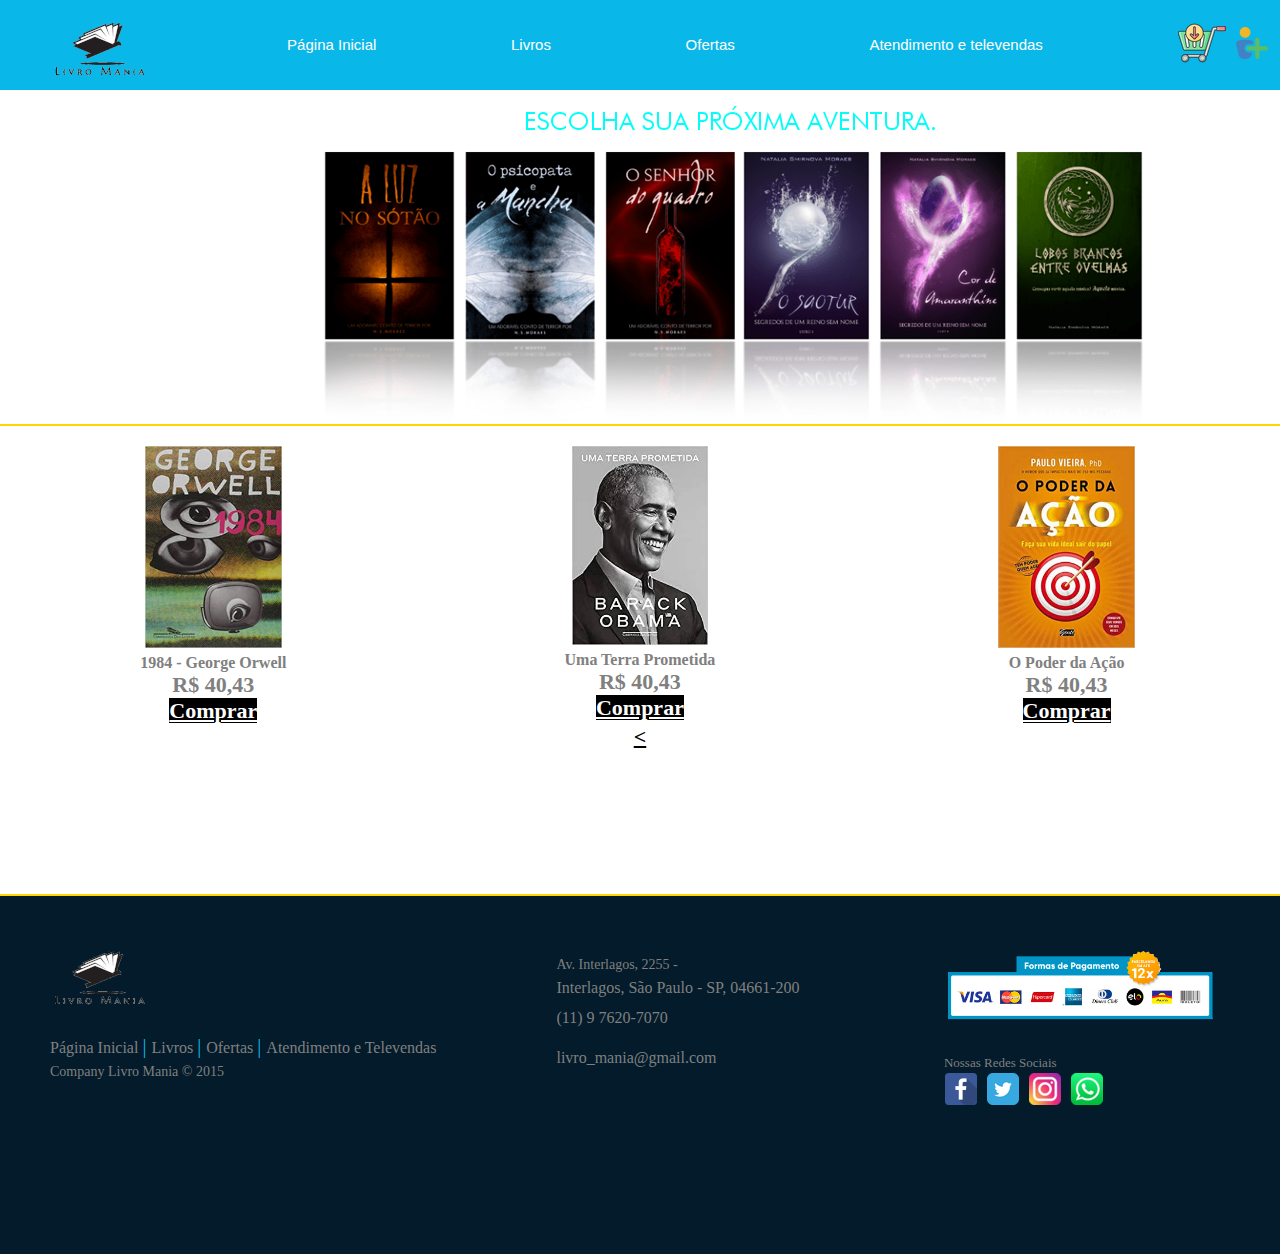
==== index.html @ 5b3447bf "." ====
<!DOCTYPE html>
<html>

<head>
    <title>Livro Mania - Página Inicial</title>
    <!--Metas para JS e Compatibilidade-->
    <meta charset="UTF-8" />
    <meta name="viewport" content="width=device-width, initial-scale=1.0" />
    <meta http-equiv="X-UA-Compatible" content="ie=edge" />

    <!--Links pra fontes e o CSS-->
    <link rel="stylesheet" href="./css/style.css">
    <link href="https://fonts.googleapis.com/css2?family=Viga&display=swap" rel="stylesheet">
    <link href="https://fonts.googleapis.com/css2?family=Montserrat:wght@300&display=swap" rel="stylesheet" />
</head>

<body>
    <!--Parte de cima da página (Onde tem logo e os links pra outras páginas)-->
    <header>
        <!--Logo-->
        <div class="logo-flex">
            <img src="./img/teste.png" alt="logo">
        </div>
        <!--Links pra outras páginas-->
        <nav class="nav-header">
            <ul class="nav-ul">
                <li><a href="" class="nav-li">Página Inicial</a></li>
                <li><a href="./produtos.html" class="nav-li">Livros</a></li>
                <li><a href="./quem-somos.html" class="nav-li">Ofertas</a></li>
                <li><a href="./atendimento.html" class="nav-li">Atendimento e televendas</a></li>
            </ul>
        </nav>
        <!--Botões de Usuário e Carrinho-->
        <nav class="user-nav">
            <ul class="user-ul">
                <li class="user-cart">
                    <img src="./img/carr.ico" alt="">
                    <div id="shopping-cart">
                        <table id="cart-content" class="shopping-cart-css">
                            <thead>
                                <th>PRODUTO</th>
                                <th>NOME</th>
                                <th>PREÇO</th>
                            </thead>
                            <tbody></tbody>
                        </table>
                        </br>
                        <a href="#" id="clear-cart" class="button-clean-cart">Limpar Carrinho</a>

                        </br>
                        </br>
                        <button onclick="buyNow()" id="buy-now" class="button-clean-cart">Comprar Agora</button>

                    </div>
                </li>
                <li><a href="login.html" class="user-user"><img src="./img/user-add_114450.ico" alt=""></a></li>
            </ul>
        </nav>
    </header>
    <!--Banner principal-->
    <sectionn class="section-slider" >
        <div id="slider">
            <figure>
                <img src="./img/banner.png" alt="" class="img-banner">
                <img src="./img/banner2.png" alt="">
            </figure>
        </div>
    </sectionn>
    <!--Parte principal da página (Parte dos produtos)-->
    
    <!--Link pro arquivo JS-->
    <script src="./js/app.js"></script>

    <section>
      
        <div class="section-center">

            

          
            




            <div id="courses-list" class="container">
                <div class="row">
                    <div class="column">
                        <div class="card">
                            <img src="./img/livro13.jpg" width="32%" class="livro01">
                            <div class="info-card">
                                <h3>1984 - George Orwell</h3>
                                <p class="price"><span class="u-pull-right ">R$ 40,43</span></p>
                                <a href="#" class="u-full-width button-primary button input add-to-cart"
                                    data-id="1">Comprar</a>
                            </div>
                        </div>
                    </div>
                    <div class="column">
                        <div class="cardIndex">
                            <img src="./img/livro04.jpg" width="32%" class="livro01">
                            <div class="info-card">
                                <h3>Uma Terra Prometida</h3>
                                <p class="price"><span class="u-pull-right ">R$ 40,43</span></p>
                                <a href="#" class="u-full-width button-primary button input add-to-cart"
                                    data-id="1">Comprar</a>
                            </div>
                        </div>
                    </div>
                    <div class="column">
                        <div class="card">
                            <img src="./img/livro06.jpg" width="32%" class="livro01">
                            <div class="info-card">
                                <h3>O Poder da Ação</h3>
                                <p class="price"><span class="u-pull-right ">R$ 40,43</span></p>
                                <a href="#" class="u-full-width button-primary button input add-to-cart"
                                    data-id="1">Comprar</a>
                            </div>
                        </div>
                    </div>
                </div>
            </div>

        </div>
            
< 
     


        
    </section>
    <footer class="footer-distributed">

        <div class="footer-left">

            <h3> <img src="./img/teste.png" alt="logo"></h3>

            <p class="footer-links">
                <a href="./index.html" class="link-1">Página Inicial</a>

                <a href="./produtos.html">Livros</a>

                <a href="./quem-somos.html">Ofertas</a>

                <a href="./atendimento.html">Atendimento e Televendas</a>
            </p>

            <p class="footer-company-name">Company Livro Mania © 2015</p>
        </div>

        <div class="footer-center">

            <div>
                <i class="fa fa-map-marker"></i>
                <p><span>Av. Interlagos, 2255 - </span> Interlagos, São Paulo - SP, 04661-200</p>
            </div>

            <div>
                <i class="fa fa-phone"></i>
                <p>(11) 9 7620-7070</p>
            </div>

            <div>
                <i class="fa fa-envelope"></i>
                <p><a href="mailto:support@company.com">livro_mania@gmail.com</a></p>
            </div>

        </div>

        <div class="footer-right">

            <p class="footer-company-about">
                <img src="./img/forma-de-pagamento.png" width="115%" height="115%" alt="">
              
            </p>

            <div class="footer-icons">
                <p class="footer-company-about">Nossas Redes Sociais</p>

                <a href="#"><i class="fa fa-facebook"></i><img src="./img/face.ico" alt=""></a>
                <a href="#"><i class="fa fa-twitter"></i><img src="./img/twitter.ico" alt=""></a>
                <a href="#"><i class="fa fa-linkedin"></i><img
                        src="./img/iconfinder-social-media-applications-3instagram-4102579_113804.png" alt=""></a>
                <a href="#"><i class="fa fa-github"></i><img src="./img/whatssss.png" alt=""></a>

            </div>

        </div>

    </footer>

</body>

</html>
---- css/style.css ----
* {
  margin: 0;
  padding: 0px;
  box-sizing: border-box;
}

a {
  color: rgb(19, 126, 221);
}

html,
body {
  max-width: 100%;
  overflow-x: hidden;
}

body {
  font-family: 'Montserrat', sans-serif;
}

.quemSomosBody {
  margin-top: 70px;
  text-align: center;
  line-height: normal;
  font-size: x-large;
}

h2 {
  font-size: 48px;
  margin-top: 40px;
  text-align: center;
  line-height: normal;
}

header {
  display: flex;
  width: 100%;
  height: 10vh;
  background: #09b8e8;
  align-items: center;

}

.logo-flex {
  margin-top: auto;
  margin-left: 50px;
  display: flex;
  flex: .2;

}

.nav-header {
  flex: 2;
}

.nav-ul {
  display: flex;
  justify-content: space-evenly;
  list-style-type: none;
}

.nav-li {
  text-decoration: none;
  color: #ffffff;
  font-size: 1em;
  font-family: Verdana, Geneva, Tahoma, sans-serif;
  font-size: 15px;


}

.user-nav {
  flex: .2;
}

.user-ul {
  display: flex;
  list-style-type: none;
  margin-right: 10px;
  align-items: center;
}

.user-cart {
  text-decoration: none;
  margin-right: 10px;
}

.user-user {
  text-decoration: none;
}

.user-cart {
  position: relative;
}

.user-cart #shopping-cart {
  display: none;
}

.user-cart:hover #shopping-cart {
  display: block;
  position: absolute;
  right: 0;
  top: 100%;
  animation: drop .2s ease;
  z-index: 1;
  background: #ffffff;
  padding: 20px;
  min-width: 300px;
  min-height: 400px;
  text-align: center;
  color: rgb(8, 8, 8);
  align-items: center;
  border: solid 2px #09b8e8;
  border-radius: 8px;
  box-shadow: rgba(9, 30, 66, 0.25) 0px 1px 1px, rgba(9, 30, 66, 0.13) 0px 0px 1px 1px;
  cursor: pointer;


}

.user-cart-css {
  width: 100%;
  box-sizing: border-box;
}

th,
td {
  padding: 12px 15px;
  text-align: left;
  border-bottom: 1px solid #0e0e0e;
}

th:first-child,
td:first-child {
  padding-left: 0;
}

th:last-child,
td:last-child {
  padding-right: 0;
}

.button-clean-cart {
  display: inline-block;
  height: 38px;
  padding: 0 30px;
  color: black;
  text-align: center;
  font-size: 11px;
  font-weight: 600;
  line-height: 38px;
  letter-spacing: .1rem;
  text-transform: uppercase;
  text-decoration: none;
  white-space: nowrap;
  background-color: transparent;
  border-radius: 4px;
  border: 1px solid black;
  cursor: pointer;
  box-sizing: border-box;
}

.button:hover,
button:hover,
input[type="submit"]:hover,
input[type="reset"]:hover,
input[type="button"]:hover,
.button:focus,
button:focus,
input[type="submit"]:focus,
input[type="reset"]:focus,
input[type="button"]:focus {
  color: black;
  border-color: #888;
  outline: 0;
}

.button.button-primary,
button.button-primary,
input[type="submit"].button-primary,
input[type="reset"].button-primary,
input[type="button"].button-primary {
  color: #FFF;
  background-color: black;
  border-color: black;
}

.button.button-primary:hover,
button.button-primary:hover,
input[type="submit"].button-primary:hover,
input[type="reset"].button-primary:hover,
input[type="button"].button-primary:hover,
.button.button-primary:focus,
button.button-primary:focus,
input[type="submit"].button-primary:focus,
input[type="reset"].button-primary:focus,
input[type="button"].button-primary:focus {
  color: #FFF;
  background-color: black;
  border-color: black;
}

@keyframes drop {
  0% {
    opacity: 0;
    transform: translateY(-80px);
  }

  100% {
    opacity: 1;
    transform: translateY(0px);
  }


}

.img-banner {
  margin-left: 72px;
}

.section-slider {
  width: 100%;
  height: 21em;
  display: flex;
  border: solid gold;
  border-width: 0px 0px 2px 0px;
  background: rgb(255, 255, 255);
  max-width: 100%;
}

h3 {
  font-size: 16px;
  color: gray;
}



#slider {
  overflow: hidden;
}

#slider figure {
  position: relative;
  width: 200%;
  height: 200%;
  margin: 0;
  left: 0;
  animation: 10s slider infinite;


}

.livro01 {
  margin-top: 20px;
}

.carIndex {
  width: 300px;
  height: 300px;
  border-radius: 8px;
  box-shadow: rgb(60 64 67 / 30%) 0px 1px 2px 0px, rgb(60 64 67 / 15%) 0px 1px 3px 1px;
}

.section-center {
  display: grid;
  justify-items: stretch;
  align-content: space-between;
}

/* #slider figure img
{
    float: left;
} */

@keyframes slider {
  0% {
    left: 0;
  }

  45% {
    left: 0;
  }

  50% {
    left: -100%;
  }

  95% {
    left: -100%;
  }

}

main {
  font-family: 'Viga', sans-serif;
}

main h1 {
  font-size: 3em;
  text-align: center;
  margin-top: 10px;
}

form {
  display: flex;
  flex: 1;
  margin-top: 10vh;
  justify-content: center;
  align-items: center;
}

footer {
  background-color: #4be0eb;
  height: 40vh;
  width: 100%;
  margin-top: 2vh;
  position: absolute;
  border: gold 2px solid;
  border-width: 2px 0px 0px 0px;

}

#logo-container {
  width: 10%;
  margin-left: 1vh;
  display: flex;
}

.logo {
  margin-top: 1vh;
}

.redes {
  width: 12%;
  margin-left: 1vh;
  margin-top: 1vh;
  list-style-type: none;
  color: black;
}

.redes img {
  width: 20%;
}

.curiosidades {
  vertical-align: sub;
  width: 30%;
  height: 30vh;
  margin-left: 13%;
  margin-top: -32vh;
  text-align: center;

}

.curiosidades h1,
p {
  color: gray;
}

.veja-produtos {
  color: black;
  text-decoration: none;
}

.email {
  margin-left: 43.5%;
  margin-top: -31.5vh;
  width: 30%;
  height: 32vh;
  text-align: center;
  color: black;

}

.email img {
  width: 45%;
  height: 50%;
}

.email ul {
  list-style-type: none;
}

.pagamento {
  width: 26%;
  height: 10vh;
  margin-top: -32vh;
  margin-left: auto;
  display: flex;
  justify-content: center;
}

.fale-conosco {
  width: 26%;
  height: 22vh;
  margin-left: auto;
  display: flex;
  justify-content: center;
}

.fale-conosco img {
  margin-top: 2vh;
}



.gabinetebranco {
  position: absolute;
  left: 10px;

}

.drivebranco {
  position: absolute;
  left: 300px;
  display: inline-block;

}

.notebook {
  position: absolute;
  left: 700px;

}

main {
  margin: 0 auto;
  width: 980px;
  height: 650px;
  position: relative;
  padding: 0px;
}



hr {
  position: relative;
  top: 300px;
}

.span-pedidos {
  position: relative;
  top: 300px;
  font-family: 'Viga', sans-serif;
  font-size: 17px;
}

h5 {
  position: relative;
  top: 280px;
}

.nvidia {
  position: relative;
  top: 300px;
}

.amd {
  position: absolute;
  top: 502px;
  left: 100px;

}

.intel {
  position: absolute;
  top: 502px;
  left: 200px;

}

.asus {
  position: absolute;
  top: 502px;
  left: 300px;

}

.correios {
  position: absolute;
  top: 410px;
  left: 80px;
}


.casa {
  position: absolute;
  top: 390px;
  left: 930px;
}

.correios:active {
  position: absolute;
  left: 930px;
  z-index: 4;

}

.correios:active,
.correios {
  transition: all 2s linear;
  -webkit-transition: all 2s linear;
  -moz-transition: all 2s linear;
  -o-transition: all 2s linear;
}

.column {
  float: left;
  width: 33.33%;
}

.column {
  float: left;
}

.left,
.right {
  width: 25%;
}

.middle {
  width: 50%;
}

@media screen and (max-width: 600px) {
  .column {
    width: 100%;
  }
}

.row:after {
  content: "";
  display: table;
  clear: both;
}





@import url(https://fonts.googleapis.com/css?family=Open+Sans:400,500,300,700);

* {
  font-family: Open Sans;
}

section {
  width: 100%;
  display: inline-block;
  background: white;
  height: 50vh;
  text-align: center;
  font-size: 22px;
  font-weight: 700;
  text-decoration: underline;
}

.footer-distributed {
  background: #031b2a;
  box-shadow: 0 1px 1px 0 rgba(0, 0, 0, 0.12);
  box-sizing: border-box;
  width: 100%;
  text-align: left;
  font: bold 16px sans-serif;
  padding: 55px 50px;
}

.footer-distributed .footer-left,
.footer-distributed .footer-center,
.footer-distributed .footer-right {
  display: inline-block;
  vertical-align: top;
}

/* Footer left */

.footer-distributed .footer-left {
  width: 40%;
}

/* The company logo */

.footer-distributed h3 {
  color: #ffffff;
  font: normal 36px 'Open Sans', cursive;
  margin: 0;
}

.footer-distributed h3 span {
  color: lightseagreen;
}

/* Footer links */

.footer-distributed .footer-links {
  color: gray;
  padding: 0;
}

.footer-distributed .footer-links a {
  display: inline-block;
  line-height: 1.8;
  font-weight: 400;
  text-decoration: none;
  color: inherit;
}

.footer-distributed .footer-company-name {
  color: gray;
  font-size: 14px;
  font-weight: normal;
  margin: 0;
}

/* Footer Center */

.footer-distributed .footer-center {
  width: 35%;
}

.footer-distributed .footer-center i {
  background-color: #0479c2;
  color: #ffffff;
  font-size: 25px;
  width: 38px;
  height: 38px;
  border-radius: 50%;
  text-align: center;
  line-height: 42px;
  margin: 10px 15px;
  vertical-align: middle;
}

.footer-distributed .footer-center i.fa-envelope {
  font-size: 17px;
  line-height: 38px;
}

.footer-distributed .footer-center p {
  display: inline-block;
  color: gray;
  font-weight: 400;
  vertical-align: middle;
  margin: 0;
}

.footer-distributed .footer-center p span {
  display: block;
  font-weight: normal;
  font-size: 14px;
  line-height: 2;
}

.footer-distributed .footer-center p a {
  color: gray;
  text-decoration: none;
  ;
}

.footer-distributed .footer-links a:before {
  content: "|";
  font-weight: 300;
  font-size: 20px;
  left: 0;
  color: #09b8e8;
  display: inline-block;
  padding-right: 5px;
}

.footer-distributed .footer-links .link-1:before {
  content: none;
}

/* Footer Right */

.footer-distributed .footer-right {
  width: 20%;
}

.footer-distributed .footer-company-about {
  line-height: 20px;
  color: gray;
  font-size: 13px;
  font-weight: normal;
  margin: 0;
}

.footer-distributed .footer-company-about span {
  display: block;
  color: gray;
  font-size: 14px;
  font-weight: bold;
  margin-bottom: 20px;
}

.footer-distributed .footer-icons {
  margin-top: 25px;
}

.footer-distributed .footer-icons a {
  display: inline-block;
  width: 35px;
  height: 35px;
  cursor: pointer;
  border-radius: 2px;

  font-size: 20px;
  color: #14d728;
  text-align: center;
  line-height: 35px;

  margin-right: 3px;
  margin-bottom: 5px;
}

/* If you don't want the footer to be responsive, remove these media queries */

@media (max-width: 880px) {

  .footer-distributed {
    font: bold 14px sans-serif;
  }

  .footer-distributed .footer-left,
  .footer-distributed .footer-center,
  .footer-distributed .footer-right {
    display: block;
    width: 100%;
    margin-bottom: 40px;
    text-align: center;
  }

  .footer-distributed .footer-center i {
    margin-left: 0;
  }

}
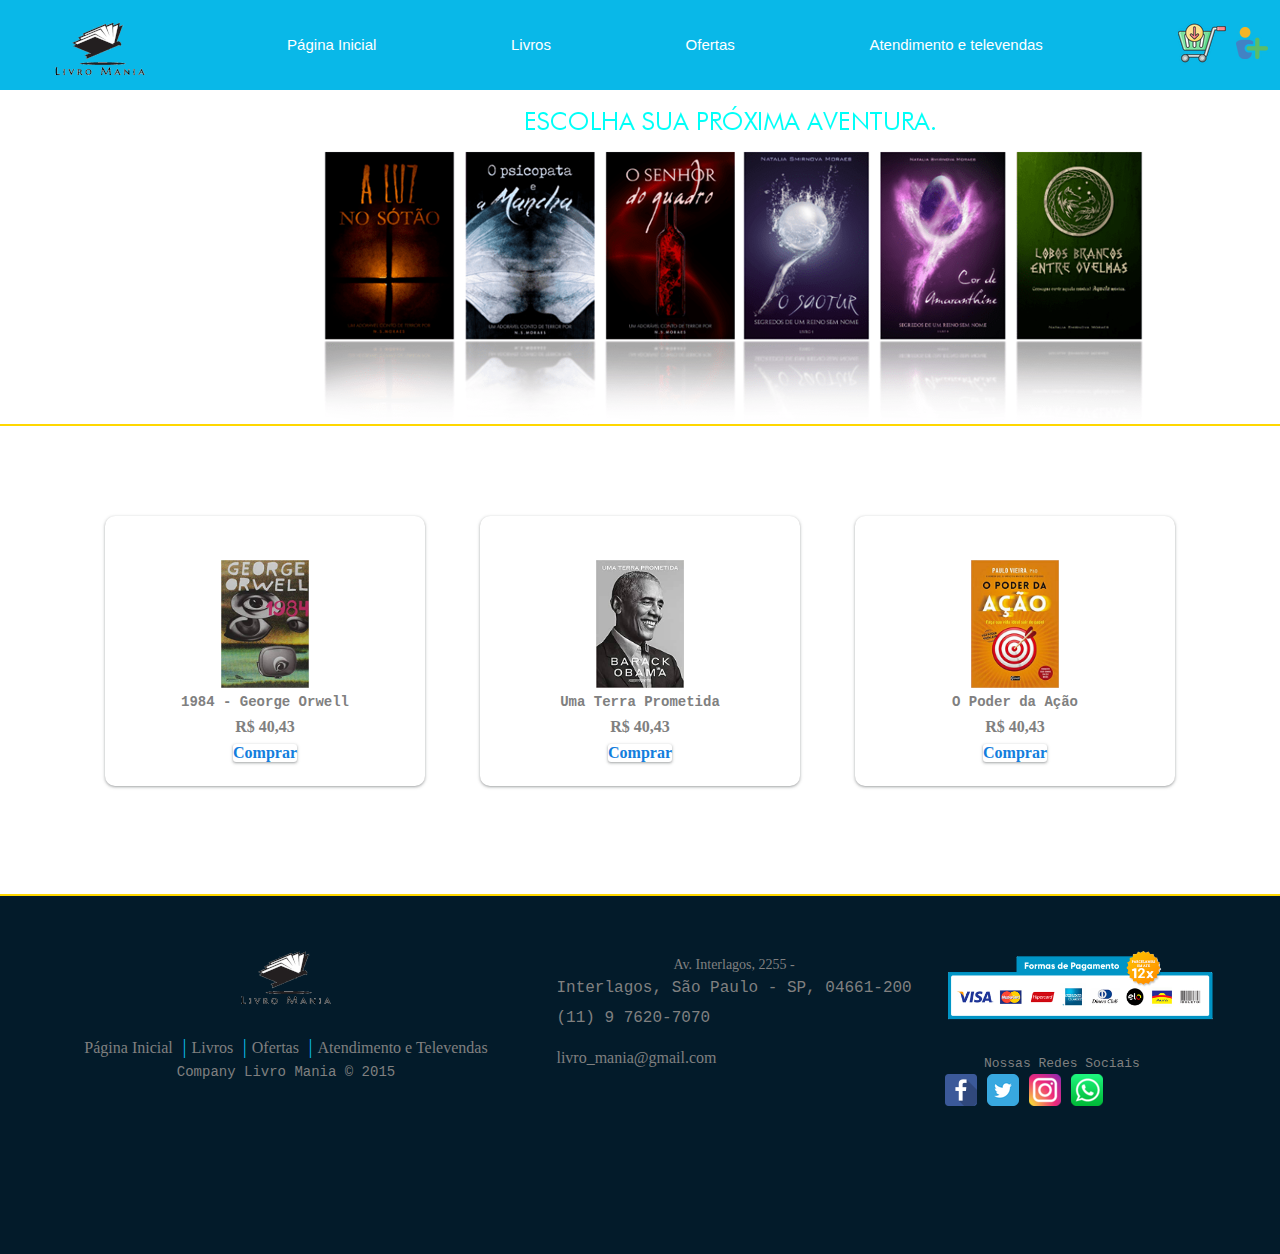
==== commit c906648e: "refactor" ====
--- a/index.html
+++ b/index.html
@@ -58,7 +58,7 @@
         </nav>
     </header>
     <!--Banner principal-->
-    <sectionn class="section-slider" >
+    <sectionn class="section-slider">
         <div id="slider">
             <figure>
                 <img src="./img/banner.png" alt="" class="img-banner">
@@ -67,128 +67,83 @@
         </div>
     </sectionn>
     <!--Parte principal da página (Parte dos produtos)-->
-    
+
     <!--Link pro arquivo JS-->
     <script src="./js/app.js"></script>
 
     <section>
-      
-        <div class="section-center">
-
-            
-
-          
-            
-
-
-
-
-            <div id="courses-list" class="container">
-                <div class="row">
-                    <div class="column">
-                        <div class="card">
-                            <img src="./img/livro13.jpg" width="32%" class="livro01">
-                            <div class="info-card">
-                                <h3>1984 - George Orwell</h3>
-                                <p class="price"><span class="u-pull-right ">R$ 40,43</span></p>
-                                <a href="#" class="u-full-width button-primary button input add-to-cart"
-                                    data-id="1">Comprar</a>
-                            </div>
-                        </div>
-                    </div>
-                    <div class="column">
-                        <div class="cardIndex">
-                            <img src="./img/livro04.jpg" width="32%" class="livro01">
-                            <div class="info-card">
-                                <h3>Uma Terra Prometida</h3>
-                                <p class="price"><span class="u-pull-right ">R$ 40,43</span></p>
-                                <a href="#" class="u-full-width button-primary button input add-to-cart"
-                                    data-id="1">Comprar</a>
-                            </div>
-                        </div>
-                    </div>
-                    <div class="column">
-                        <div class="card">
-                            <img src="./img/livro06.jpg" width="32%" class="livro01">
-                            <div class="info-card">
-                                <h3>O Poder da Ação</h3>
-                                <p class="price"><span class="u-pull-right ">R$ 40,43</span></p>
-                                <a href="#" class="u-full-width button-primary button input add-to-cart"
-                                    data-id="1">Comprar</a>
-                            </div>
-                        </div>
+        <div class="row">
+            <div class="column">
+                <div class="card">
+                    <img src="./img/livro13.jpg" width="32%" class="livro01">
+                    <div class="info-card">
+                        <h3>1984 - George Orwell</h3>
+                        <p class="price"><span class="u-pull-right ">R$ 40,43</span></p>
+                        <a href="#" class="u-full-width button-primary button input add-to-cart" data-id="1">Comprar</a>
                     </div>
                 </div>
             </div>
-
+            <div class="column">
+                <div class="card">
+                    <img src="./img/livro04.jpg" width="32%" class="livro01">
+                    <div class="info-card">
+                        <h3>Uma Terra Prometida</h3>
+                        <p class="price"><span class="u-pull-right ">R$ 40,43</span></p>
+                        <a href="#" class="u-full-width button-primary button input add-to-cart" data-id="1">Comprar</a>
+                    </div>
+                </div>
+            </div>
+            <div class="column">
+                <div class="card">
+                    <img src="./img/livro06.jpg" width="32%" class="livro01">
+                    <div class="info-card">
+                        <h3>O Poder da Ação</h3>
+                        <p class="price"><span class="u-pull-right ">R$ 40,43</span></p>
+                        <a href="#" class="u-full-width button-primary button input add-to-cart" data-id="1">Comprar</a>
+                    </div>
+                </div>
+            </div>
         </div>
-            
-< 
-     
-
-
-        
     </section>
     <footer class="footer-distributed">
-
         <div class="footer-left">
-
             <h3> <img src="./img/teste.png" alt="logo"></h3>
-
             <p class="footer-links">
                 <a href="./index.html" class="link-1">Página Inicial</a>
-
                 <a href="./produtos.html">Livros</a>
-
                 <a href="./quem-somos.html">Ofertas</a>
-
                 <a href="./atendimento.html">Atendimento e Televendas</a>
             </p>
-
             <p class="footer-company-name">Company Livro Mania © 2015</p>
         </div>
-
         <div class="footer-center">
-
             <div>
                 <i class="fa fa-map-marker"></i>
                 <p><span>Av. Interlagos, 2255 - </span> Interlagos, São Paulo - SP, 04661-200</p>
             </div>
-
             <div>
                 <i class="fa fa-phone"></i>
                 <p>(11) 9 7620-7070</p>
             </div>
-
             <div>
                 <i class="fa fa-envelope"></i>
                 <p><a href="mailto:support@company.com">livro_mania@gmail.com</a></p>
             </div>
-
         </div>
-
         <div class="footer-right">
-
             <p class="footer-company-about">
                 <img src="./img/forma-de-pagamento.png" width="115%" height="115%" alt="">
-              
             </p>
-
             <div class="footer-icons">
                 <p class="footer-company-about">Nossas Redes Sociais</p>
-
                 <a href="#"><i class="fa fa-facebook"></i><img src="./img/face.ico" alt=""></a>
                 <a href="#"><i class="fa fa-twitter"></i><img src="./img/twitter.ico" alt=""></a>
                 <a href="#"><i class="fa fa-linkedin"></i><img
                         src="./img/iconfinder-social-media-applications-3instagram-4102579_113804.png" alt=""></a>
                 <a href="#"><i class="fa fa-github"></i><img src="./img/whatssss.png" alt=""></a>
-
             </div>
-
         </div>
-
     </footer>
-
 </body>
 
 </html>--- a/css/style.css
+++ b/css/style.css
@@ -181,9 +181,9 @@
 input[type="submit"].button-primary,
 input[type="reset"].button-primary,
 input[type="button"].button-primary {
-  color: #FFF;
-  background-color: black;
-  border-color: black;
+  text-decoration: none;
+  border-radius: 3px;
+  box-shadow: rgba(60, 64, 67, 0.3) 0px 1px 2px 0px, rgba(60, 64, 67, 0.15) 0px 1px 3px 1px;
 }
 
 .button.button-primary:hover,
@@ -230,8 +230,11 @@
 }
 
 h3 {
-  font-size: 16px;
+  font-size: 14px;
   color: gray;
+  text-align: center;
+  margin-top: 6px;
+  font-family: monospace;
 }
 
 
@@ -251,16 +254,32 @@
 
 }
 
+
+
 .livro01 {
   margin-top: 20px;
 }
 
-.carIndex {
-  width: 300px;
-  height: 300px;
-  border-radius: 8px;
+.card {
+  width: 320px;
+  padding: 24px;
+  display: flex;
+  flex-direction: column;
+  align-items: center;
+  justify-content: space-around;
+  border-radius: 10px;
   box-shadow: rgb(60 64 67 / 30%) 0px 1px 2px 0px, rgb(60 64 67 / 15%) 0px 1px 3px 1px;
 }
+
+
+
+.info-card {
+  display: flex;
+  align-items: center;
+  flex-direction: column;
+  gap: 8px;
+}
+
 
 .section-center {
   display: grid;
@@ -356,6 +375,8 @@
 .curiosidades h1,
 p {
   color: gray;
+  text-align: center;
+  font-family: monospace;
 }
 
 .veja-produtos {
@@ -506,8 +527,14 @@
 }
 
 .column {
-  float: left;
-  width: 33.33%;
+  position: relative;
+
+}
+
+.column :hover {
+
+  -webkit-transform: scale(1.1);
+
 }
 
 .column {
@@ -529,11 +556,11 @@
   }
 }
 
-.row:after {
+/* .row:after {
   content: "";
   display: table;
   clear: both;
-}
+} */
 
 
 
@@ -546,14 +573,21 @@
 }
 
 section {
+  display: flex;
+  justify-content: center;
+  align-items: stretch;
+  flex-direction: row;
   width: 100%;
-  display: inline-block;
   background: white;
   height: 50vh;
-  text-align: center;
-  font-size: 22px;
   font-weight: 700;
-  text-decoration: underline;
+  text-decoration: none;
+}
+
+.row {
+  display: flex;
+  align-items: center;
+  grid-gap: 55px;
 }
 
 .footer-distributed {
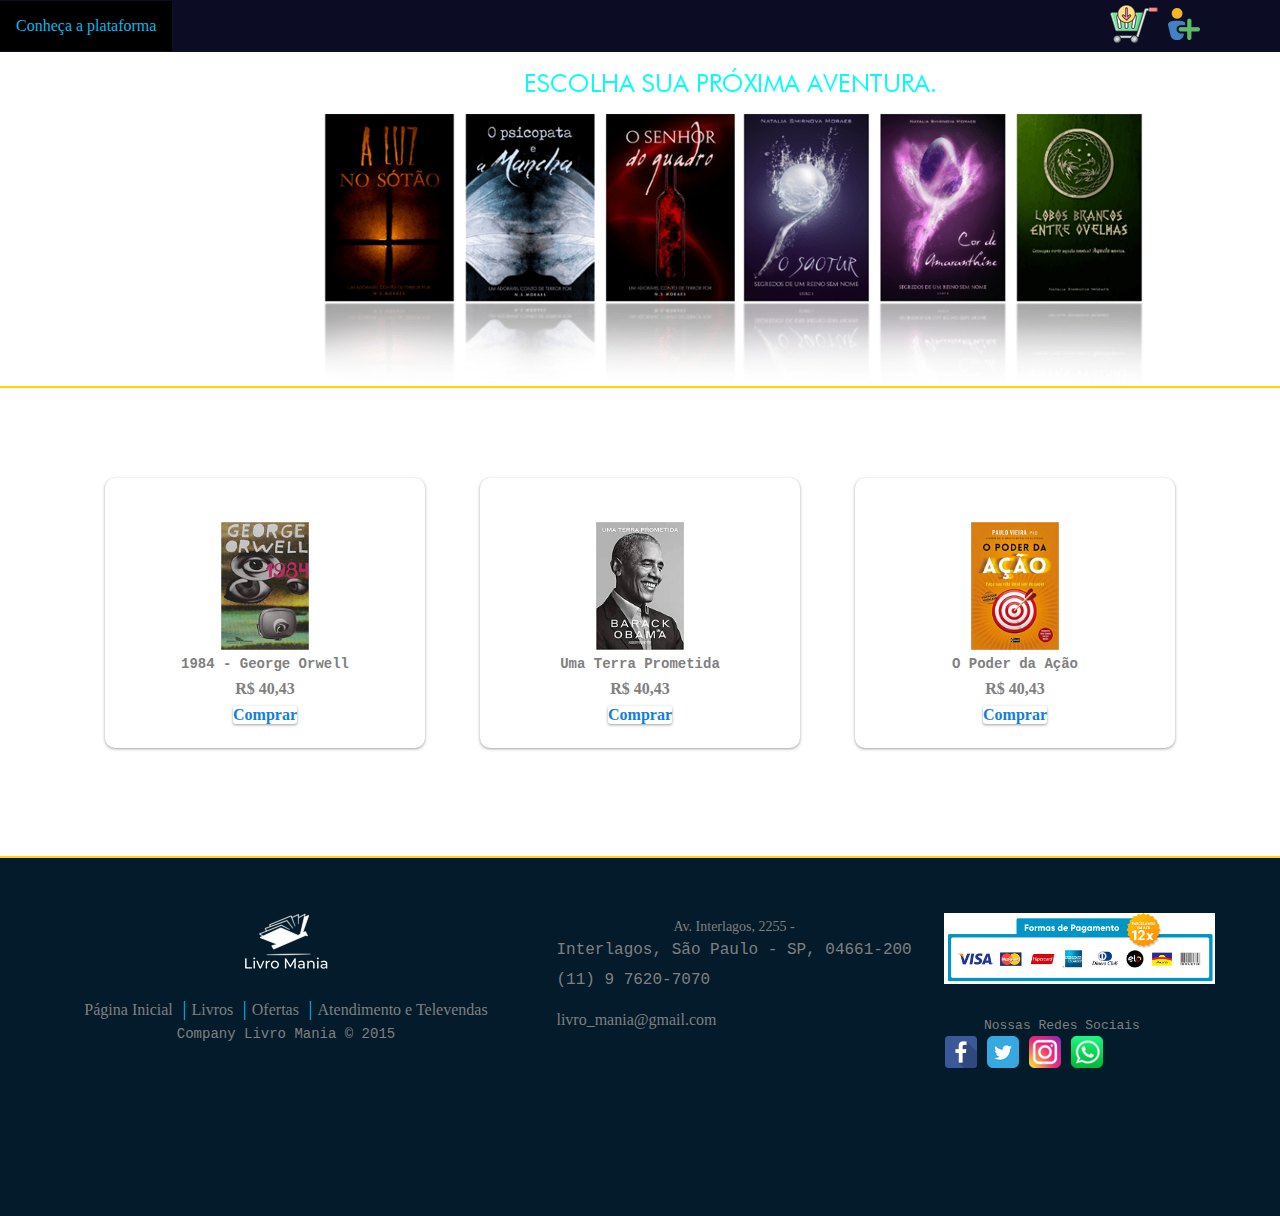
==== commit ede2f49b: "refactor" ====
--- a/index.html
+++ b/index.html
@@ -18,18 +18,19 @@
     <!--Parte de cima da página (Onde tem logo e os links pra outras páginas)-->
     <header>
         <!--Logo-->
-        <div class="logo-flex">
-            <img src="./img/teste.png" alt="logo">
+        <!-- <div class="logo-flex">
+            <img src="./img/logo-icon.png" alt="logo">
+        </div> -->
+        <!--Links pra outras páginas-->
+        <div class="dropdown">
+            <button class="dropbtn">Conheça a plataforma</button>
+            <div class="dropdown-content">
+                <a href="./index.html">Página Inicial</a>
+                <a href="./produtos.html">Livros</a>
+                <a href="./quem-somos.html">Ofertas</a>
+                <a href="./atendimento.html">Atendimento e televendas</a>
+            </div>
         </div>
-        <!--Links pra outras páginas-->
-        <nav class="nav-header">
-            <ul class="nav-ul">
-                <li><a href="" class="nav-li">Página Inicial</a></li>
-                <li><a href="./produtos.html" class="nav-li">Livros</a></li>
-                <li><a href="./quem-somos.html" class="nav-li">Ofertas</a></li>
-                <li><a href="./atendimento.html" class="nav-li">Atendimento e televendas</a></li>
-            </ul>
-        </nav>
         <!--Botões de Usuário e Carrinho-->
         <nav class="user-nav">
             <ul class="user-ul">
@@ -107,7 +108,7 @@
     </section>
     <footer class="footer-distributed">
         <div class="footer-left">
-            <h3> <img src="./img/teste.png" alt="logo"></h3>
+            <h3> <img src="./img/logo-icon.png" alt="logo"></h3>
             <p class="footer-links">
                 <a href="./index.html" class="link-1">Página Inicial</a>
                 <a href="./produtos.html">Livros</a>
--- a/css/style.css
+++ b/css/style.css
@@ -4,6 +4,54 @@
   box-sizing: border-box;
 }
 
+.dropbtn {
+  background-color: #000000;
+  color: #09b8e8;
+  padding: 16px;
+  font-size: 16px;
+  border: none;
+  cursor: pointer;
+}
+
+/* The container <div> - needed to position the dropdown content */
+.dropdown {
+  position: relative;
+  display: inline-block;
+}
+
+/* Dropdown Content (Hidden by Default) */
+.dropdown-content {
+  display: none;
+  position: absolute;
+  background-color: #000000;
+  min-width: 160px;
+  box-shadow: 0px 8px 16px 0px rgba(0, 0, 0, 0.2);
+  z-index: 1;
+}
+
+/* Links inside the dropdown */
+.dropdown-content a {
+  color: #09b8e8;
+  padding: 12px 16px;
+  text-decoration: none;
+  display: block;
+}
+
+/* Change color of dropdown links on hover */
+.dropdown-content a:hover {
+  background-color: #464444
+}
+
+/* Show the dropdown menu on hover */
+.dropdown:hover .dropdown-content {
+  display: block;
+}
+
+/* Change the background color of the dropdown button when the dropdown content is shown */
+.dropdown:hover .dropbtn {
+  background-color: #09b8e8;
+}
+
 a {
   color: rgb(19, 126, 221);
 }
@@ -32,13 +80,26 @@
   line-height: normal;
 }
 
+
 header {
   display: flex;
+  justify-content: space-evenly;
+  gap: 13%;
   width: 100%;
-  height: 10vh;
-  background: #09b8e8;
+  background: #0c0c24;
   align-items: center;
 
+}
+
+@media(min-width: 768px) {
+  header {
+    display: flex;
+    justify-content: space-between;
+    width: 100%;
+    background: #0c0c24;
+    align-items: center;
+    gap: 20%;
+  }
 }
 
 .logo-flex {
@@ -586,8 +647,20 @@
 
 .row {
   display: flex;
+  flex-direction: column;
   align-items: center;
   grid-gap: 55px;
+
+
+}
+
+@media(min-width: 1024px) {
+  .row {
+    display: flex;
+    flex-direction: row;
+    align-items: center;
+    grid-gap: 55px;
+  }
 }
 
 .footer-distributed {
